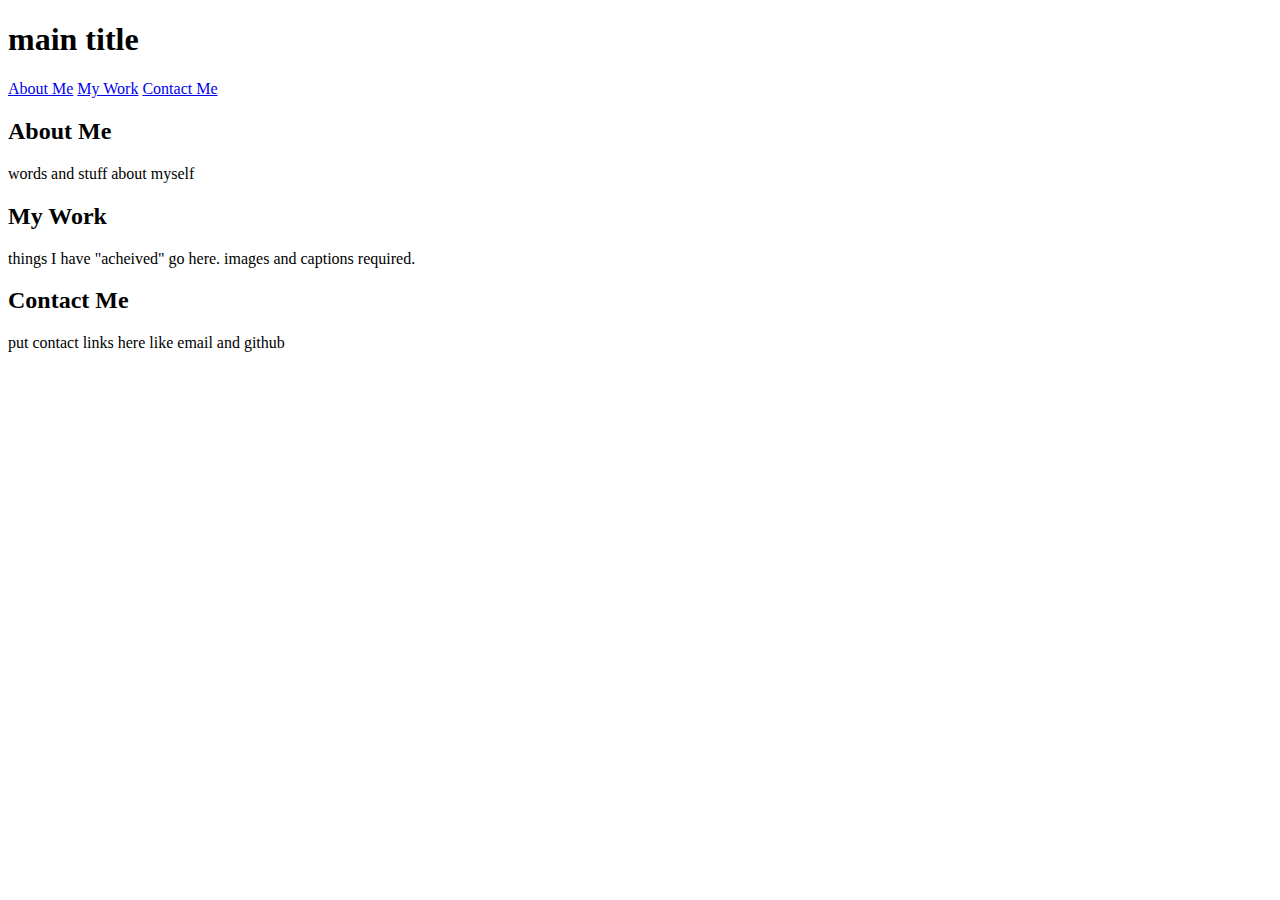
==== project/index.html @ 71d74c18 "updated readme, main structure." ====
<!DOCTYPE html>
<head>
  <link rel="stylesheet" href="/assets/styles/style.css" />
  <title>Cavan's Portfolio</title>
</head>
<body>
  <!-- nav bar -->
  <header>
    <div class="navbar">
      <h1>main title</h1>
     <div class="nav-space"></div>
      <a href="#about-link" class="nav-links">About Me</a>
      <a href="#work-link" class="nav-links">My Work</a>
      <a href="#" class="nav-links">Contact Me</a>
    </div>
  </header>
  <!-- about me section -->
<a id="about-link">
  <!-- text begins here -->
  <h2>About Me</h2></a>
<p>words and stuff about myself</p>
  <!-- My work section -->
<a id="work-link">
  <!-- text and stuff begins here -->
  <h2>My Work</h2></a>
<p>things I have "acheived" go here. images and captions required.</p>

  <!-- Contacts section -->
<h2>Contact Me</h2>
put contact links here like email and github
</body>
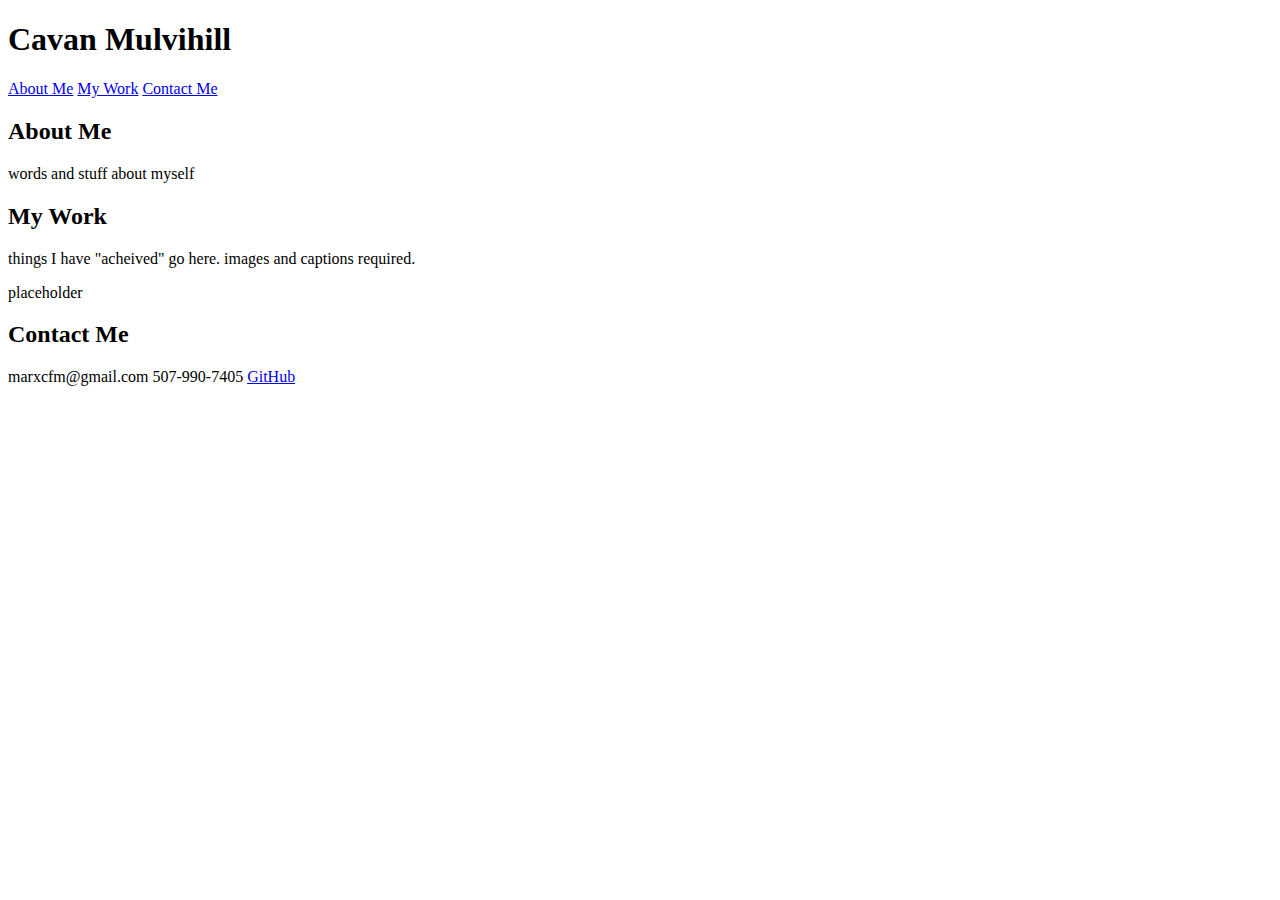
==== commit 67cfcf60: "contacts put in place." ====
--- a/project/index.html
+++ b/project/index.html
@@ -3,29 +3,48 @@
   <link rel="stylesheet" href="/assets/styles/style.css" />
   <title>Cavan's Portfolio</title>
 </head>
+
 <body>
   <!-- nav bar -->
   <header>
     <div class="navbar">
-      <h1>main title</h1>
-     <div class="nav-space"></div>
+      <h1 class="page-header">Cavan Mulvihill</h1>
+      <!-- links to page sections -->
+      <div class="nav-spacer"></div>
+
       <a href="#about-link" class="nav-links">About Me</a>
       <a href="#work-link" class="nav-links">My Work</a>
-      <a href="#" class="nav-links">Contact Me</a>
+      <a href="#contact-link" class="nav-links">Contact Me</a>
     </div>
   </header>
+
   <!-- about me section -->
-<a id="about-link">
-  <!-- text begins here -->
-  <h2>About Me</h2></a>
-<p>words and stuff about myself</p>
+  <a id="about-link">
+    <!-- text begins here -->
+    <h2 class="section-header">About Me</h2></a
+  >
+
+  <p class="paragraph">words and stuff about myself</p>
+
   <!-- My work section -->
-<a id="work-link">
-  <!-- text and stuff begins here -->
-  <h2>My Work</h2></a>
-<p>things I have "acheived" go here. images and captions required.</p>
+  <a id="work-link">
+    <!-- text and stuff begins here -->
+    <h2 class="section-header">My Work</h2></a
+  >
+
+  <p>things I have "acheived" go here. images and captions required.</p>
+
+  <div class="flex-work-grid">placeholder</div>
 
   <!-- Contacts section -->
-<h2>Contact Me</h2>
-put contact links here like email and github
+  <a id="contact-link">
+    <!-- contact text begins here -->
+    <h2 class="section-header">Contact Me</h2></a
+  >
+  <!-- links here -->
+  <div class="contacts-div">
+    <a class="contacts">marxcfm@gmail.com</a>
+    <a class="contacts">507-990-7405</a>
+    <a class="contacts" href="https://github.com/Mahoroa2011">GitHub</a>
+  </div>
 </body>
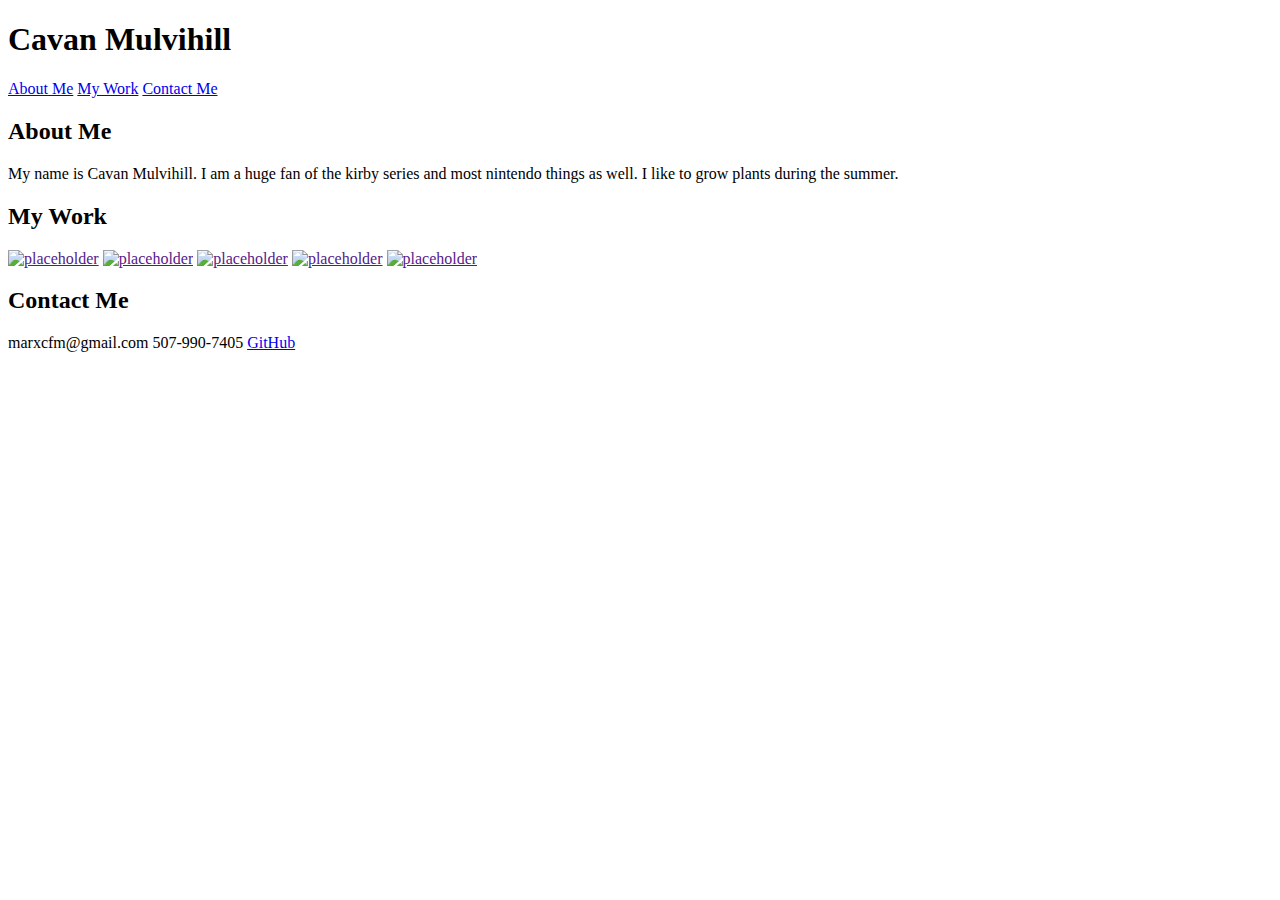
==== commit f98fc25f: "added image tags and corresponding classes" ====
--- a/project/index.html
+++ b/project/index.html
@@ -4,7 +4,7 @@
   <title>Cavan's Portfolio</title>
 </head>
 
-<body>
+<body class="body">
   <!-- nav bar -->
   <header>
     <div class="navbar">
@@ -24,7 +24,7 @@
     <h2 class="section-header">About Me</h2></a
   >
 
-  <p class="paragraph">words and stuff about myself</p>
+  <p class="paragraph">My name is Cavan Mulvihill. I am a huge fan of the kirby series and most nintendo things as well. I like to grow plants during the summer. </p>
 
   <!-- My work section -->
   <a id="work-link">
@@ -32,9 +32,15 @@
     <h2 class="section-header">My Work</h2></a
   >
 
-  <p>things I have "acheived" go here. images and captions required.</p>
+  <div class="flex-work-grid">
+    <!-- images here -->
+    <a href=""><img class="main-app" src="" alt="placeholder"></a>
+    <a href=""><img class="sub-app"  src="" alt="placeholder"></a>
+    <a href=""><img class="sub-app"  src="" alt="placeholder"></a>
+    <a href=""><img class="sub-app"  src="" alt="placeholder"></a>
+    <a href=""><img class="sub-app"  src="" alt="placeholder"></a>
 
-  <div class="flex-work-grid">placeholder</div>
+  </div>
 
   <!-- Contacts section -->
   <a id="contact-link">
